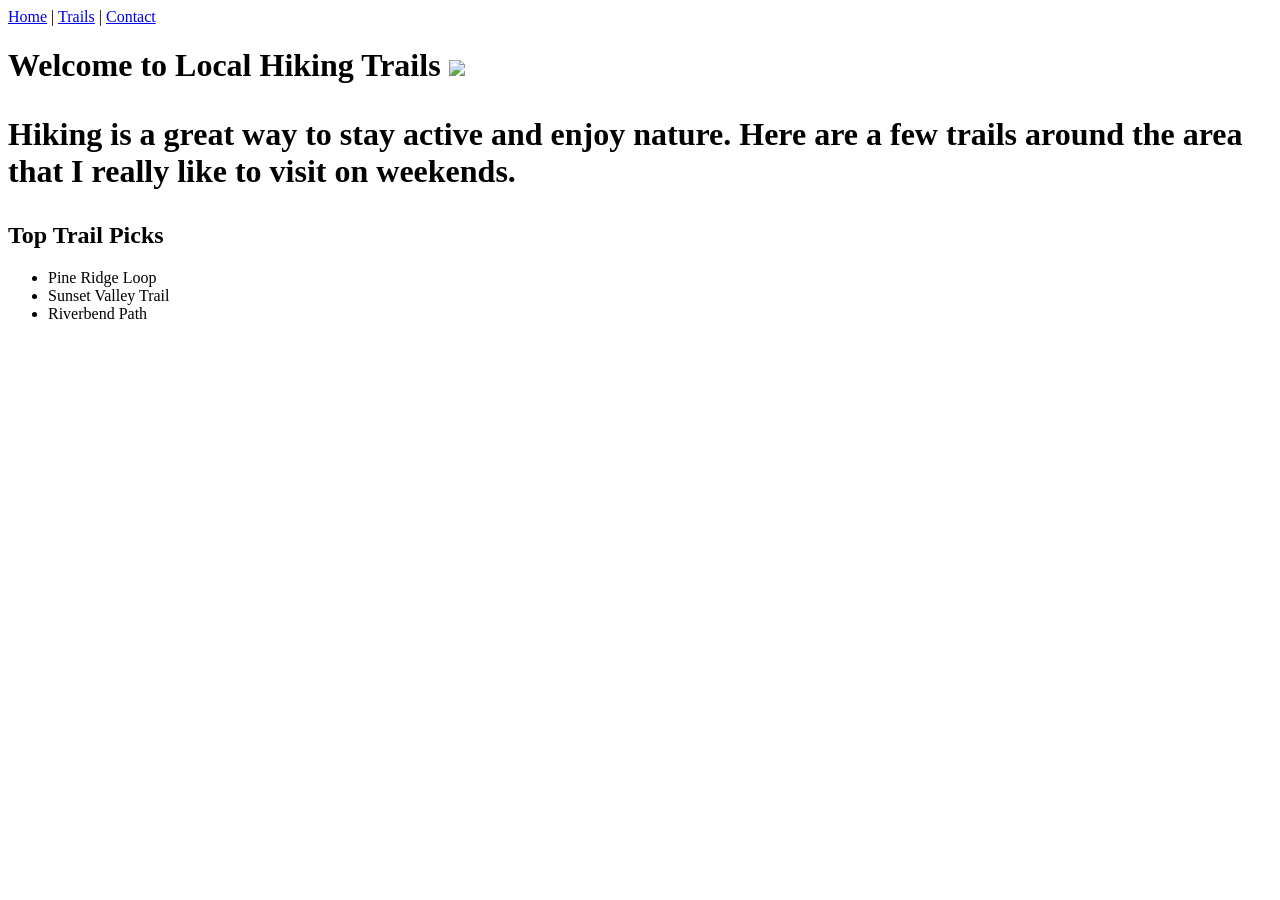
==== gitignore/index.html @ 64e76927 "Attendance: Broken Code" ====
<html>
<head>
  <title>My Favorite Local Hiking Trails</title>
</head>
<body>

  <div id="menu">
    <a href="#home">Home</a> | 
    <a href="#trails">Trails</a> | 
    <a href="#contact">Contact</a>
  </div>

  <h1>Welcome to Local Hiking Trails
  
  <img src="images/mountain-trail.jpg">

  <p>Hiking is a great way to stay active and enjoy nature. Here are a few trails around the area that I really like to visit on weekends.

  <h2>Top Trail Picks</h2>
  <ul>
    <li>Pine Ridge Loop</li>
    <li>Sunset Valley Trail</li>
    <li>Riverbend Path</li>
  </ul>

</body>
</html>
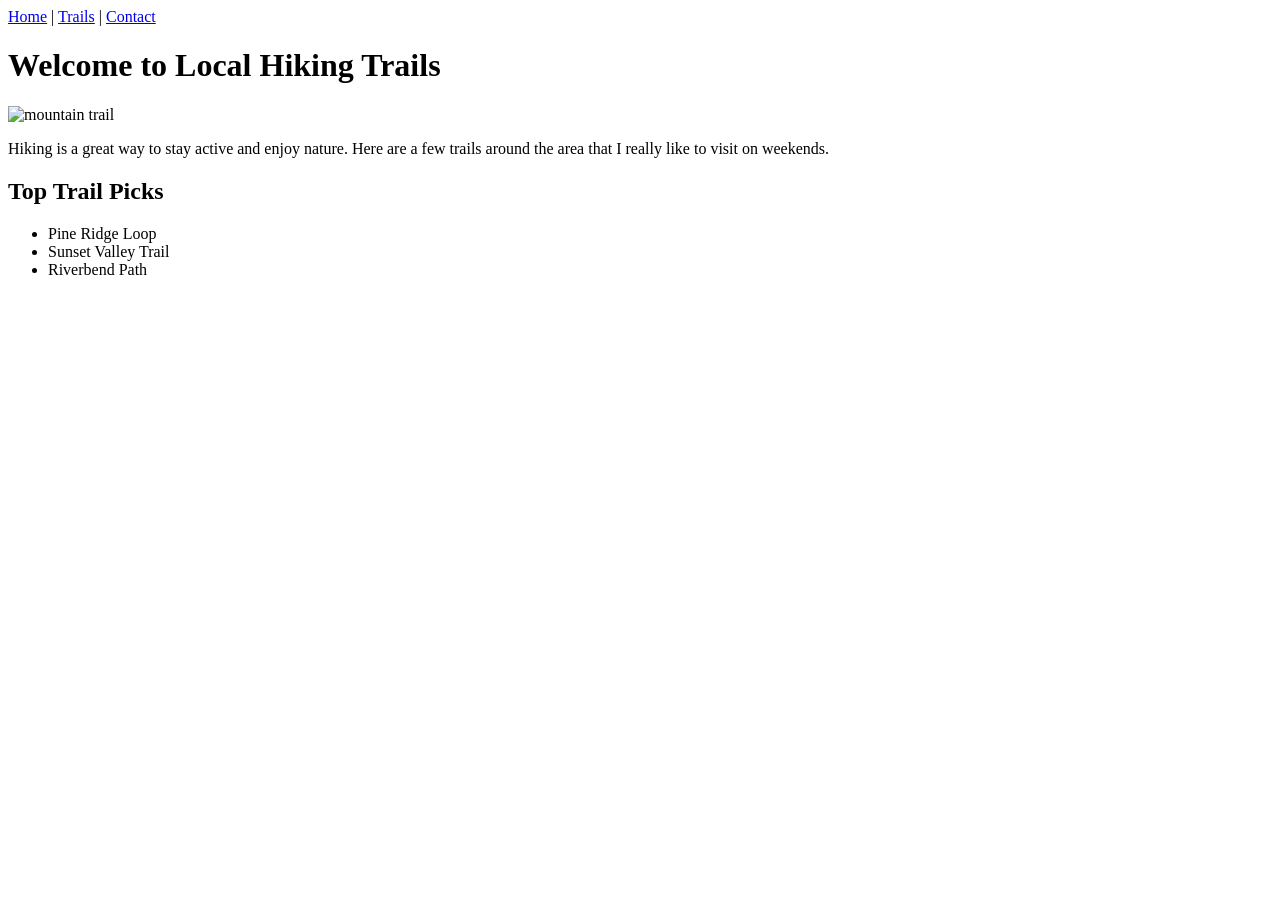
==== commit 94373687: "Attendance: Created html and fixed validation errors" ====
--- a/gitignore/index.html
+++ b/gitignore/index.html
@@ -1,8 +1,8 @@
-<html>
+<!DOCTYPE <html>
 <head>
   <title>My Favorite Local Hiking Trails</title>
-</head>
-<body>
+</head/>
+<body/>
 
   <div id="menu">
     <a href="#home">Home</a> | 
@@ -10,11 +10,11 @@
     <a href="#contact">Contact</a>
   </div>
 
-  <h1>Welcome to Local Hiking Trails
+  <h1>Welcome to Local Hiking Trails</h1>
   
-  <img src="images/mountain-trail.jpg">
+  <img src="img/hiking boots.jpg.webp"  alt="mountain trail"/>
 
-  <p>Hiking is a great way to stay active and enjoy nature. Here are a few trails around the area that I really like to visit on weekends.
+  <p>Hiking is a great way to stay active and enjoy nature. Here are a few trails around the area that I really like to visit on weekends.</p>
 
   <h2>Top Trail Picks</h2>
   <ul>
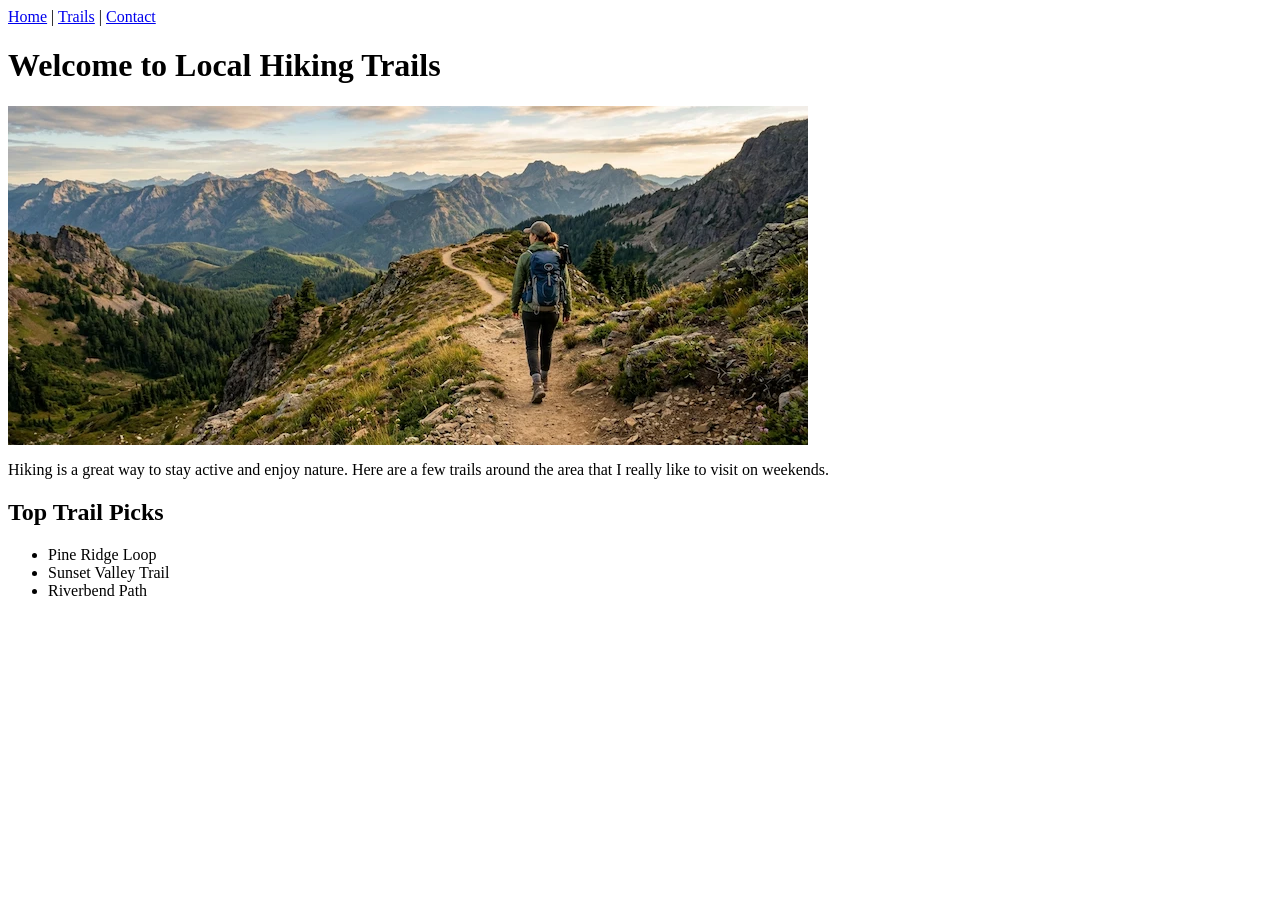
==== commit 7abd5076: "Updated menu to use semantic nav tag" ====
--- a/gitignore/index.html
+++ b/gitignore/index.html
@@ -1,18 +1,18 @@
 <!DOCTYPE <html>
 <head>
   <title>My Favorite Local Hiking Trails</title>
-</head/>
-<body/>
+</head>
+<body>
 
-  <div id="menu">
+ <nav id="menu">
     <a href="#home">Home</a> | 
     <a href="#trails">Trails</a> | 
     <a href="#contact">Contact</a>
-  </div>
+  </nav>
 
   <h1>Welcome to Local Hiking Trails</h1>
   
-  <img src="img/hiking boots.jpg.webp"  alt="mountain trail"/>
+  <img src="hiking-trail. jpg.webp" alt="hiking-trail"/>
 
   <p>Hiking is a great way to stay active and enjoy nature. Here are a few trails around the area that I really like to visit on weekends.</p>
 
